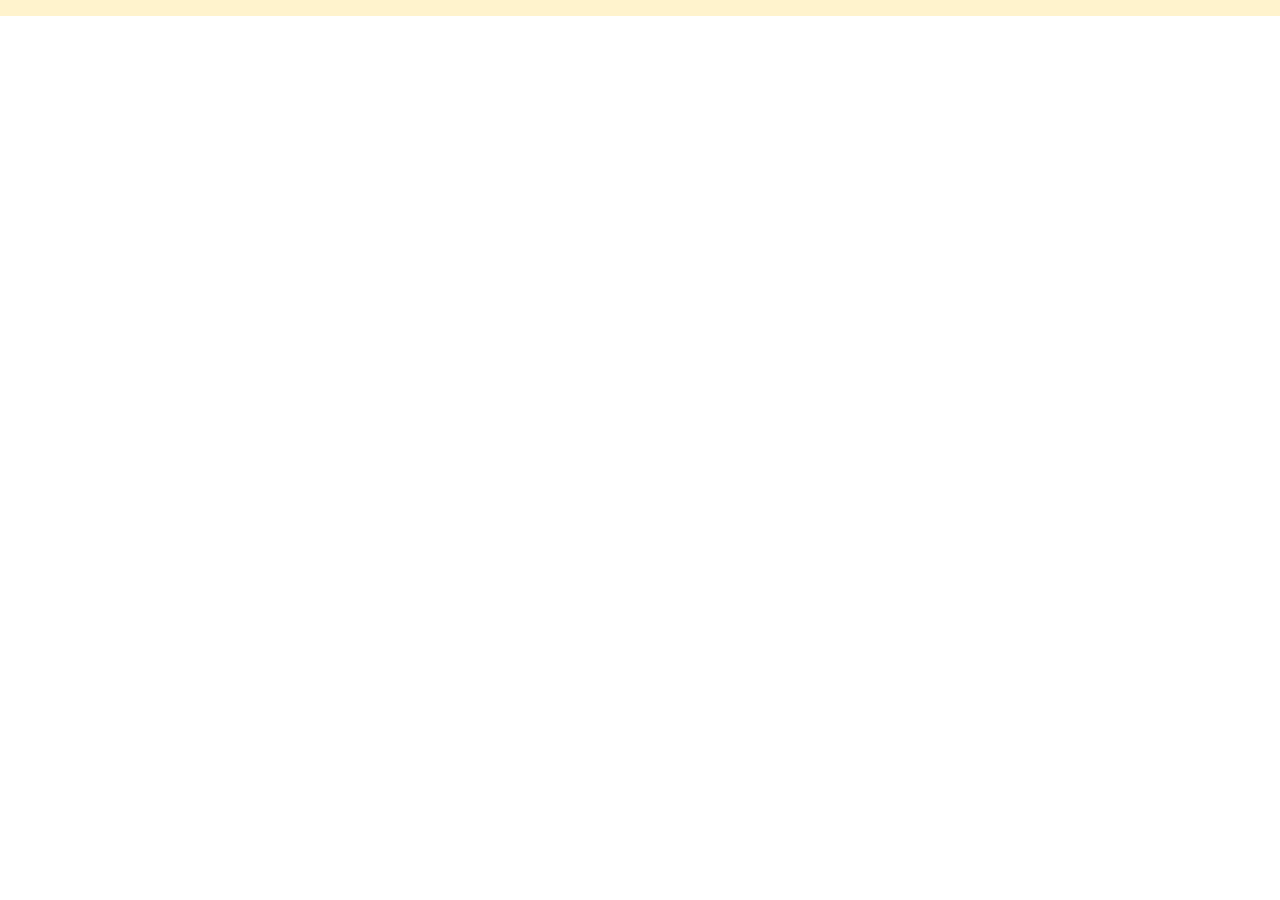
==== Codigo/Web/bandeco.html @ f524aec1 "Criei pastas, adicionei bootstrap no codigo html e iniciei" ====
<!DOCTYPE html>
<html lang="en">
<head>
    <meta charset="UTF-8">
    <meta name="viewport" content="width=device-width, initial-scale=1.0">
    <title>Restaurante Universitário</title>
    <script src="bandeco.js"></script>
    <link href="https://cdn.jsdelivr.net/npm/bootstrap@5.3.3/dist/css/bootstrap.min.css" rel="stylesheet">
    <script src="https://cdn.jsdelivr.net/npm/bootstrap@5.3.3/dist/js/bootstrap.bundle.min.js"></script>
</head>
<body div="tema">
    <nav class="navbar navbar-expand-lg navbar-light bg-warning-subtle fixed-top">
        
    </nav>
</body>
</html>
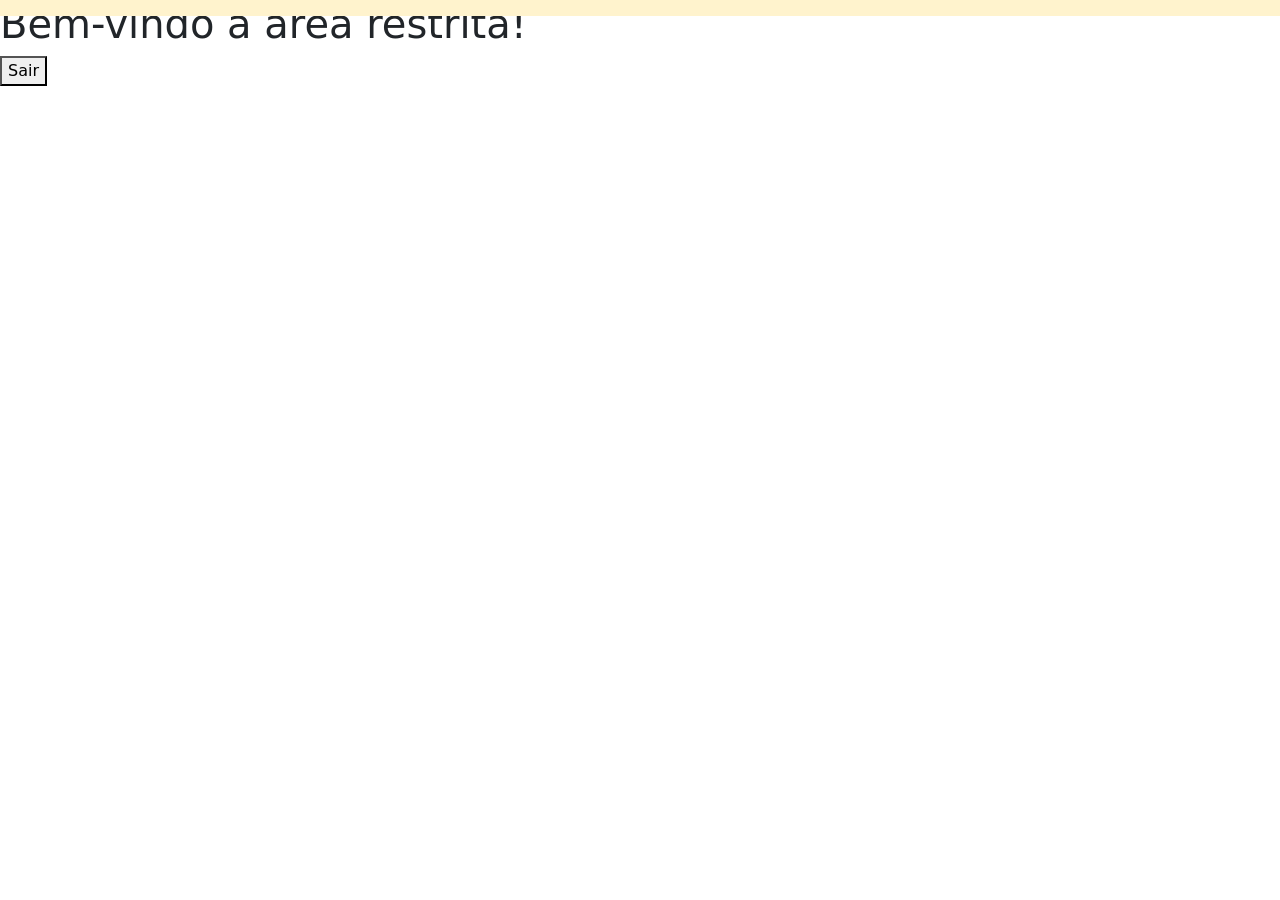
==== commit fa66dfe3: "Resolvendo as pastas" ====
--- a/Codigo/Web/bandeco.html
+++ b/Codigo/Web/bandeco.html
@@ -12,5 +12,14 @@
     <nav class="navbar navbar-expand-lg navbar-light bg-warning-subtle fixed-top">
         
     </nav>
+    <h1>Bem-vindo à área restrita!</h1>
+    <button onclick="logout()">Sair</button>
+    <script>
+        function logout() {
+            sessionStorage.setItem('logado', 'false');
+            window.location.href = 'login.html';
+        }
+    </script>
+    
 </body>
 </html>
